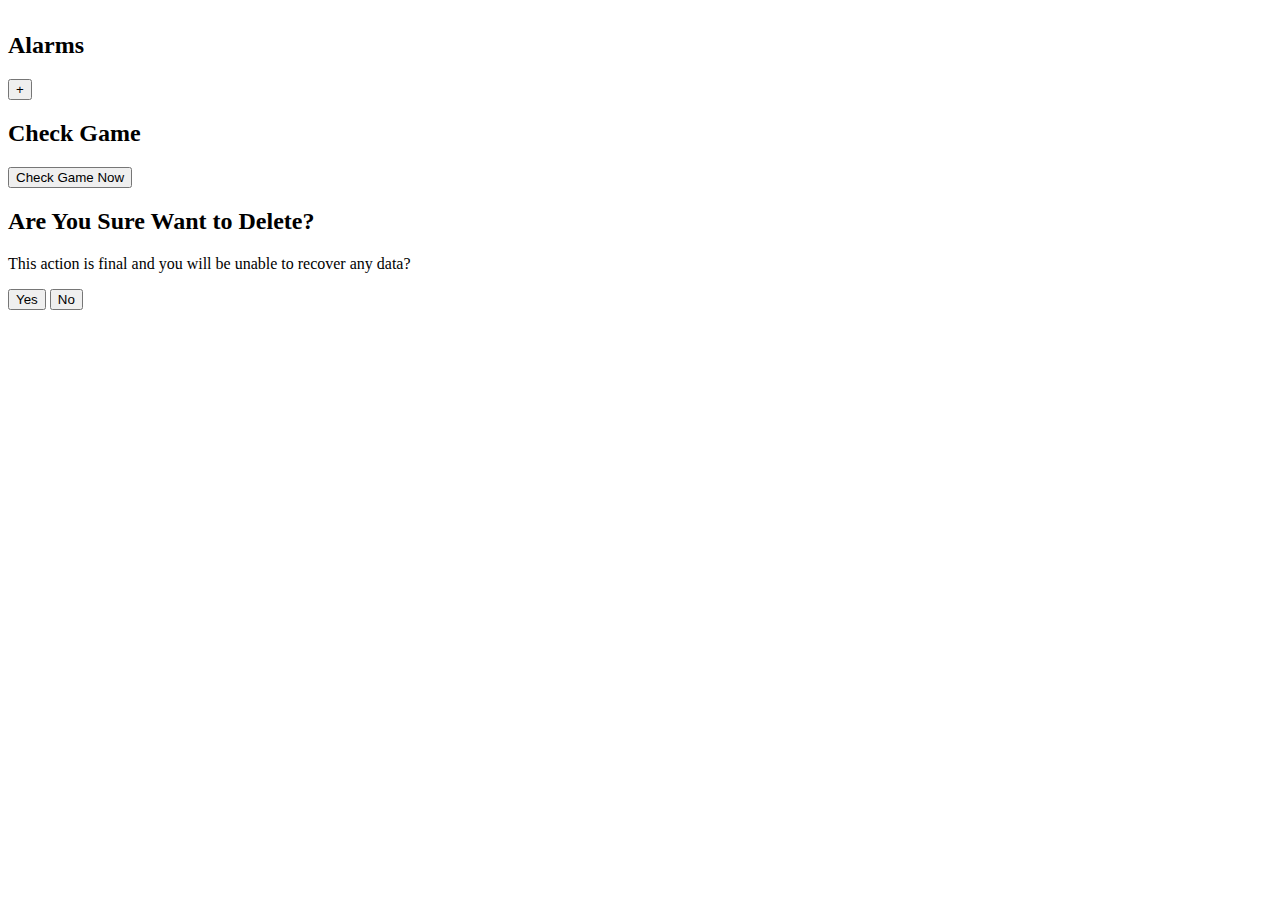
==== app/index.html @ 148065ba "90% - Added Audio Upload" ====
<!DOCTYPE html>
<html lang="en">
<head>
    <meta charset="UTF-8">
    <meta name="viewport" content="width=device-width, initial-scale=1.0">
    <title>GiggleGong</title>
    <link rel="stylesheet" type="text/css" href="/assets/styles.css">
    <link rel="icon" href="assets/clock.ico" type ="image/x-icon">
</head>
<style>
    h1 {
        font-size: 48px;
        color: white;        
    }
</style>
<body>
    <div class="wave"></div>
    <div class="wave"></div>
    <div class="wave"></div>
    <div id="clock_container">
        <h1 id="time_label"><span id="current_time"></span></h1>
    </div>

    <div id = "quote_text_cont">
        <p id="quote_text"></p>
    </div>

    <div id="alarms_container">
        <h2>Alarms</h2>
        <ul id="alarms_list" class="scrollable_list">
        </ul>
    </div>

    <div id="add_alarm_btn">
        <button onclick="toCreateAlarm()">+</button>
    </div>
    <div id="check_game_btn">
        <h2>Check Game</h2>
        <button class="button-17" role="button"onclick="checkGame()">Check Game Now</button>
    </div>

    <section id="popAlert">
        <aside>
            <h2>Are You Sure Want to Delete?</h2>
            <p>This action is final and you will be unable to recover any data?</p>
            <button type="button" onclick="confirmDel()">Yes</button>
            <button type="button" onclick="cancelDel()">No</button>
        </aside>
    </section>

    <!-- Include Eel.js -->
    <script type="text/javascript" src="/eel.js"></script>
    <script type="text/javascript" src="script.js"></script>
    <script type="text/javascript">
        function displayAlarms() {
            console.log("Printing Alarms")
            eel.get_alarms()(function(alarms) {
                var alarmsList = document.getElementById("alarms_list");
                alarmsList.innerHTML = "";
                alarms.forEach(function(alarm, index) {
                    var card = document.createElement("div");
                    card.classList.add("alarm_card");

                    var infoContainer = document.createElement("div");
                    infoContainer.style.display = "flex";
                    infoContainer.style.flexDirection = "column";

                    var name = document.createElement("p");
                    name.textContent = "Name: " + alarm['name'];

                    var time = document.createElement("p");
                    time.textContent = "Time: " + alarm['time'];

                    var days = document.createElement("p");
                    days.textContent = "Days: " + alarm['days'].join(", ");

                    infoContainer.appendChild(name);
                    infoContainer.appendChild(time);
                    infoContainer.appendChild(days);

                    var buttonContainer = document.createElement("div");
                    buttonContainer.style.display = "flex";
                    buttonContainer.style.flexDirection = "column";
                    buttonContainer.style.alignItems = "center";

                    // Edit button
                    var editButton = document.createElement("button");
                    var editIcon = document.createElement("img");
                    editIcon.src = "/assets/edit.png"; // Set the source of your edit icon image
                    editIcon.alt = "Edit";
                    editButton.style.background = "none"; // Set background to none
                    editButton.style.border = "none"; // Remove border
                    editButton.style.padding = "0"; // Remove padding
                    editIcon.style.width = "30px"; // Set the width of the icon
                    editIcon.style.height = "30px"; // Set the height of the icon
                    // Append the icon to the button
                    editButton.appendChild(editIcon);
                    editButton.onclick = function() {
                        // Redirect to editAlarm.html with the alarm index as a query parameter
                        window.location.href = "editAlarm.html?index=" + index;
                    };

                    // Delete button
                    var deleteButton = document.createElement("button");
                    var deleteIcon = document.createElement("img");
                    deleteIcon.src = "/assets/trash.ico";
                    deleteIcon.alt = "Delete";
                    deleteButton.style.background = "none"; // Set background to none
                    deleteButton.style.border = "none"; // Remove border
                    deleteButton.style.padding = "0"; // Remove padding
                    deleteButton.style.marginRight = "10px"; // Add margin to the right side
                    // Adjust the size of the icon
                    deleteIcon.style.width = "30px";
                    deleteIcon.style.height = "30px";
                    deleteButton.appendChild(deleteIcon);
                    deleteButton.onclick = function() {
                        deleteAlarm(index);
                    };

                    buttonContainer.appendChild(editButton);
                    buttonContainer.appendChild(deleteButton);

                    card.appendChild(infoContainer);
                    card.appendChild(buttonContainer);

                    alarmsList.appendChild(card);
                });
            });
        }

        function checkURL() {
            var currentURL = window.location.href;
            console.log(currentURL);
        }
        function deleteAlarm(index) {
            let popup = document.getElementById('popAlert');
            popup.classList.toggle('active');
            // Store the index in a global variable to access it in the confirmDelete function
            window.deleteIndex = index;
        }

        function confirmDel() {
            let index = window.deleteIndex; // Retrieve the index from the global variable
            if (index !== undefined) {
                eel.del_alarms(index);
                console.log("Delete alarm at index:", index);
                displayAlarms();
                let popup = document.getElementById('popAlert');
                popup.classList.remove('active');
            }
        }

        function cancelDel() {
            console.log("Deletion canceled by user.");
            // Hide the confirmation dialog
            let popup = document.getElementById('popAlert');
            popup.classList.remove('active');
        }
        
        function toCreateAlarm() {
            window.location.href = "createAlarm.html"; // Redirect to createAlarm.html
        }

        function update_time() {
            var current_time = new Date().toLocaleTimeString(); // Get current time in JavaScript
            document.getElementById("current_time").innerText = current_time;
        }

        function checkGame() {
            console.log("Checking game...");
            eel.game_check();
        }

        document.addEventListener('updateTimeEvent', function() {
            update_time(); // Call update_time function defined in index.html
        });

        // Initially display alarms
        displayAlarms();
    </script>
</body>
</html>
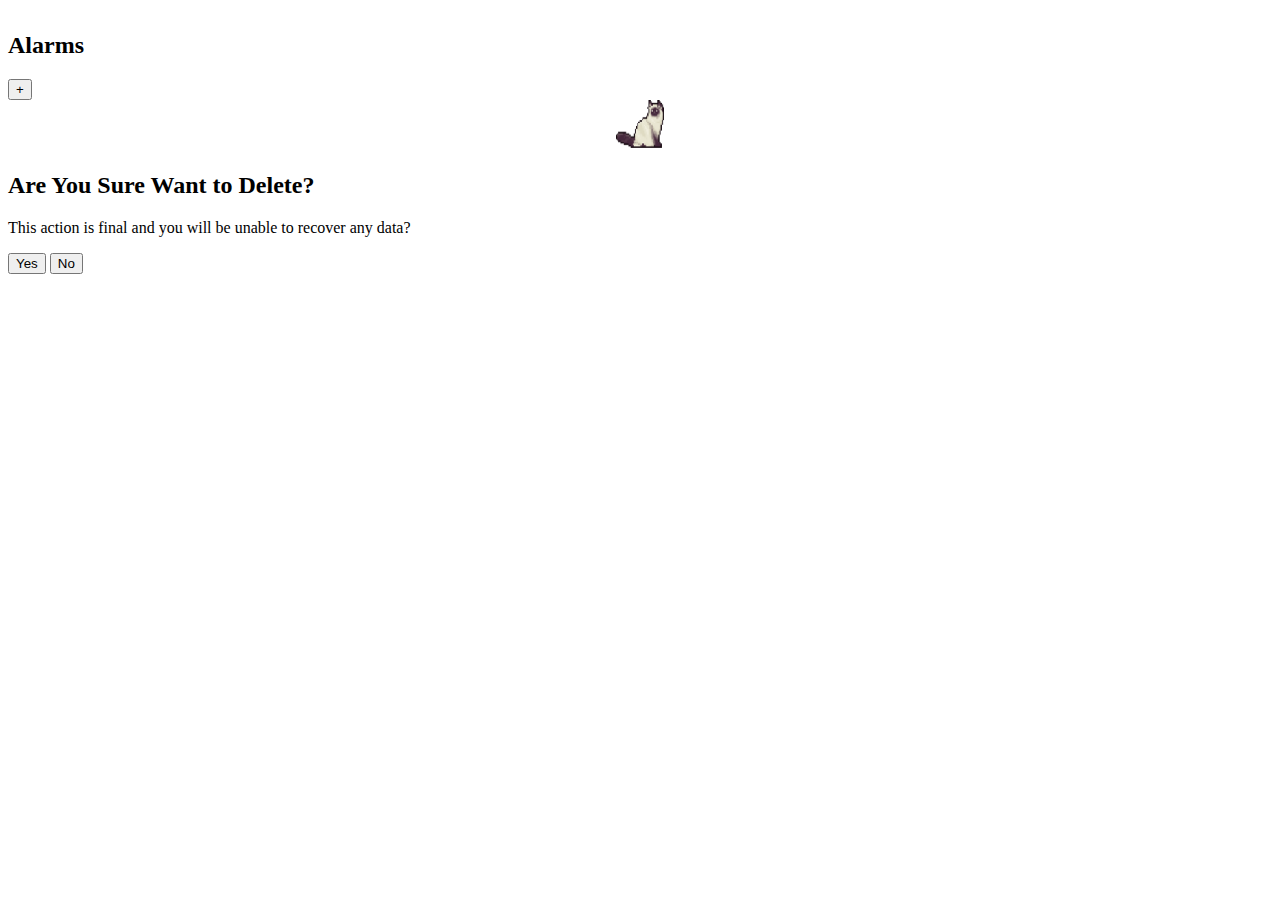
==== commit ad40f442: "Finalized details" ====
--- a/app/index.html
+++ b/app/index.html
@@ -34,9 +34,8 @@
     <div id="add_alarm_btn">
         <button onclick="toCreateAlarm()">+</button>
     </div>
-    <div id="check_game_btn">
-        <h2>Check Game</h2>
-        <button class="button-17" role="button"onclick="checkGame()">Check Game Now</button>
+    <div style="text-align: center;">
+        <img src="assets/icegif-85.gif" alt="Animated GIF" style="width: 48px;height: 48px;">
     </div>
 
     <section id="popAlert">
@@ -174,7 +173,6 @@
         document.addEventListener('updateTimeEvent', function() {
             update_time(); // Call update_time function defined in index.html
         });
-
         // Initially display alarms
         displayAlarms();
     </script>
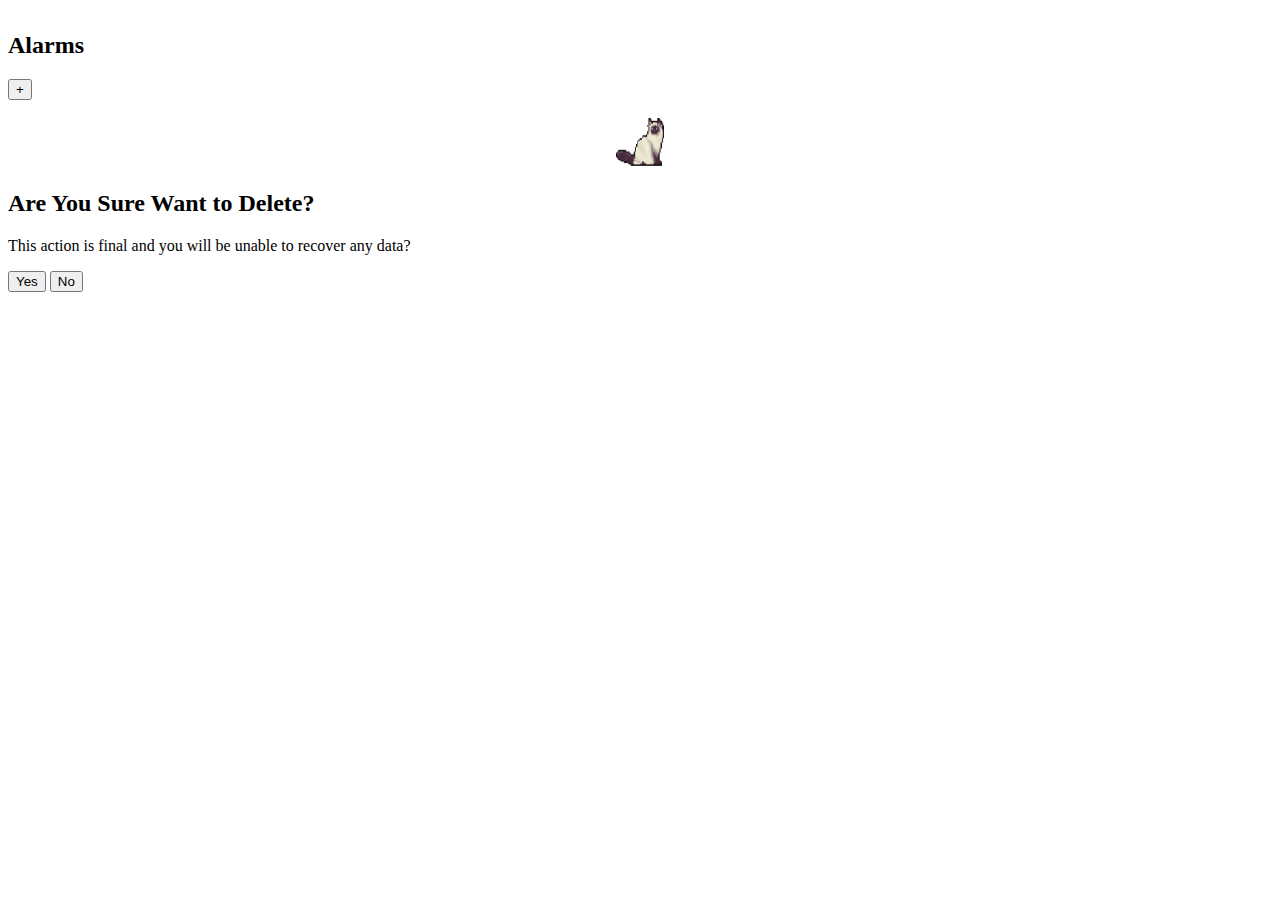
==== commit 74ef7bd9: "Finalized Details" ====
--- a/app/index.html
+++ b/app/index.html
@@ -20,11 +20,6 @@
     <div id="clock_container">
         <h1 id="time_label"><span id="current_time"></span></h1>
     </div>
-
-    <div id = "quote_text_cont">
-        <p id="quote_text"></p>
-    </div>
-
     <div id="alarms_container">
         <h2>Alarms</h2>
         <ul id="alarms_list" class="scrollable_list">
@@ -33,7 +28,7 @@
 
     <div id="add_alarm_btn">
         <button onclick="toCreateAlarm()">+</button>
-    </div>
+    </div><br>
     <div style="text-align: center;">
         <img src="assets/icegif-85.gif" alt="Animated GIF" style="width: 48px;height: 48px;">
     </div>
